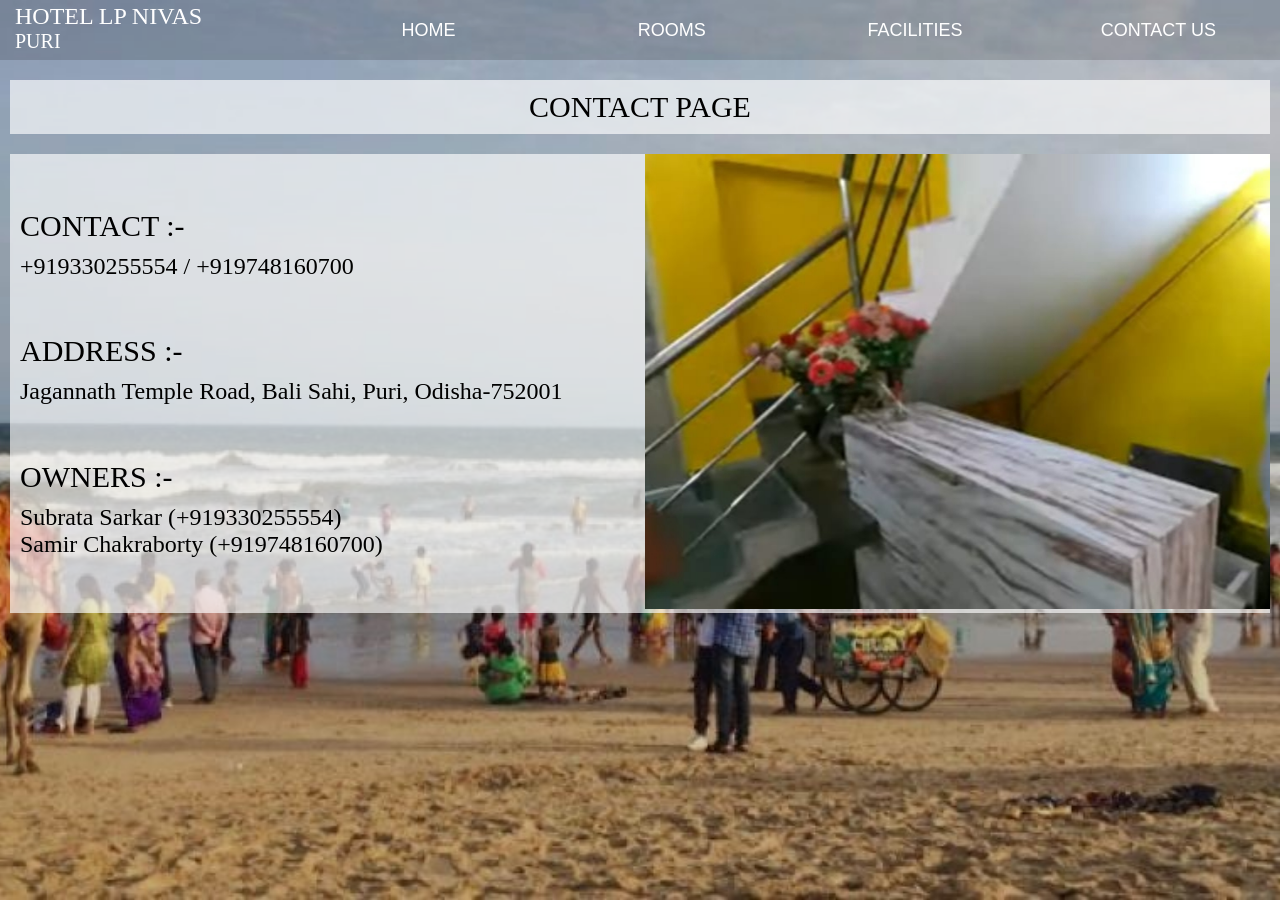
==== contact.html @ 04dcc319 "Add files via upload" ====
<!DOCTYPE html>
<html>
    <head>
        <title>Contact - Hotel LP Nivas</title>

        <meta name="viewport" content="width=device-width, initial-scale=1">

        <link rel="stylesheet" href="styles/header.css">
        <link rel="stylesheet" href="styles/general.css">
        <link rel="stylesheet" href="styles/contact.css">
    </head>
    <body>
        <header class="header">
        </header>
        
        <div class="contact-heading">CONTACT PAGE</div>

        <div class="contact-section">
            <div class="contact-text-container">
                <div class="contact-details">
                    <div class="contact-text-heading">CONTACT :-</div>
                    <div class="contact-text">+919330255554 / +919748160700</div>
                </div>
                <div class="contact-details">
                    <div class="contact-text-heading">ADDRESS :-</div>
                    <div class="contact-text">Jagannath Temple Road, Bali Sahi, Puri, Odisha-752001</div>
                </div>
                <div class="contact-details">
                    <div class="contact-text-heading">OWNERS :-</div>
                    <div class="contact-text">
                        <div>Subrata Sarkar (+919330255554)</div>
                        <div>Samir Chakraborty (+919748160700)</div>
                    </div>
                </div>
            </div>
            <div class="contact-image-container">
                <img class="contact-image" src="images/hotel-reception.jpg">
            </div>
        </div>

        <script src="scripts/background.js" type="module"></script>
        <script src="scripts/header.js" type="module"></script>
    </body>
</html>
---- styles/header.css ----
.header
{
    height: 60px;
    display: flex;
    flex-direction: row;
    justify-content: space-between;
    position: fixed;
    top: 0;
    left: 0;
    right: 0;
    z-index: 100;
    color: white;
    background-color: rgba(0, 0, 0, 0.151);
}

.left-section
{
    width: 250px;
    display: flex;
    flex: 0.3;
    flex-direction: column;
    align-items: start;
    padding-top: 3px;
    margin-left: 15px;
}
.hotel-name
{
    font-size: 24px;
}
.hotel-location
{
    font-size: 20px;
}

.right-section
{
    width: 0;
    display: flex;
    flex: 1;
    flex-direction: row;
    align-items: center;
    justify-content: space-evenly;
    flex-shrink: 0;
    margin: 0;
}

.header-element
{
    font-size: 18px;
    font-family: Arial;
    text-align: center;
    text-decoration: none;
    padding: 18px 10px;
    cursor: pointer;
    margin-top: 0;
    margin-bottom: 0;
    width: 100%;
    color: white;
    background-color: rgba(0, 0, 0, 0);
}
.header-element:hover
{
    background-color: rgba(0, 0, 0, 0.302);
    opacity: 0.5;
}
.header-element:active
{
    background-color: black;
    opacity: 0.5;
    transition: opacity 0.2s;
}

@media (max-width: 400px)
{
    .left-section
    {
        margin-left: 5px;
        flex: 0.125;
    }
    .hotel-name
    {
        font-size: 16px;
    }
    .hotel-location
    {
        font-size: 12px;
    }
    .right-section
    {
        flex: 2.5;
    }
    .header-element
    {
        font-size: 12px;
    }
}
@media (min-width: 401px) and (max-width: 500px)
{
    .left-section
    {
        margin-left: 10px;
        flex: 0.3;
    }
    .hotel-name
    {
        font-size: 18px;
    }
    .hotel-location
    {
        font-size: 14px;
    }
    .right-section
    {
        flex: 1;
    }
    .header-element
    {
        font-size: 14px;
    }
}
---- styles/general.css ----
body
{
    background: url("../images/background/home-background-image-1.jpg") no-repeat center center fixed;
                /*url("../images/background/home-background-image-2.jpg");*/
    background-size: cover;
    -webkit-background-size: cover;
    -moz-background-size: cover;
    -o-background-size: cover;
    object-fit: cover;
    backface-visibility: hidden;
    -webkit-backface-visibility: hidden;
    transition: 15s ease-in-out;
    margin: 0;
    position: fixed;
    left: 0;
    right: 0;
    top: 0;
    bottom: 0;
}
---- styles/contact.css ----
.contact-heading
{
    margin-top: 80px;
    margin-left: 10px;
    margin-right: 10px;
    margin-bottom: 20px;
    background-color: rgba(255, 255, 255, 0.65);
    padding-top: 10px;
    padding-bottom: 10px;
    text-align: center;
    font-size: 30px;
}


.contact-section
{
    display: flex;
    flex-direction: row;
    justify-content: space-between;
    background-color: rgba(255, 255, 255, 0.65);
    margin-left: 10px;
    margin-right: 10px;
    margin-bottom: 15px;
}

.contact-text-container
{
    width: 50%;
    display: flex;
    flex-direction: column;
    justify-content: space-evenly;
    text-align: middle;
    margin-left: 10px;
}
.contact-details
{
    display: flex;
    flex-direction: column;
    justify-content: space-evenly;
}
.contact-text-heading
{
    font-size: 30px;
    padding-bottom: 5px;
}
.contact-text
{
    font-size: 24px;
    padding-top: 5px;
}

.contact-image-container
{
    width: 50%;
}
.contact-image
{
    width: 100%;
    object-fit: cover;
}

@media (max-width: 500px)
{
    .contact-section
    {
        display: flex;
        flex-direction: column-reverse;
    }
    .contact-text-container
    {
        width: 100%;
        justify-content: space-evenly;
        text-align: center;
        margin-left: 0px;
    }
    .contact-text-heading
    {
        font-size: 20px;
        padding-bottom: 3px;
    }
    .contact-text
    {
        font-size: 16px;
        padding-top: 3px;
        margin-bottom: 15px;
    }
    .contact-image-container
    {
        width: 100%;
        object-fit: cover;
        margin-bottom: 15px;
    }
}
@media (min-width: 501px) and (max-width: 750px)
{
    .contact-text-heading
    {
        font-size: 20px;
        padding-bottom: 2px;
    }
    .contact-text
    {
        font-size: 16px;
        padding-top: 2px;
    }
}  
@media (min-width: 751px) and (max-width: 999px)
{
    .contact-text-heading
    {
        font-size: 25px;
        padding-bottom: 3px;
    }
    .contact-text
    {
        font-size: 20px;
        padding-top: 3px;
    }
}
@media (min-width: 1000px)
{

    .contact-text-heading
    {
        font-size: 30px;
        padding-bottom: 5px;
    }
    .contact-text
    {
        font-size: 24px;
        padding-top: 5px;
    }
}
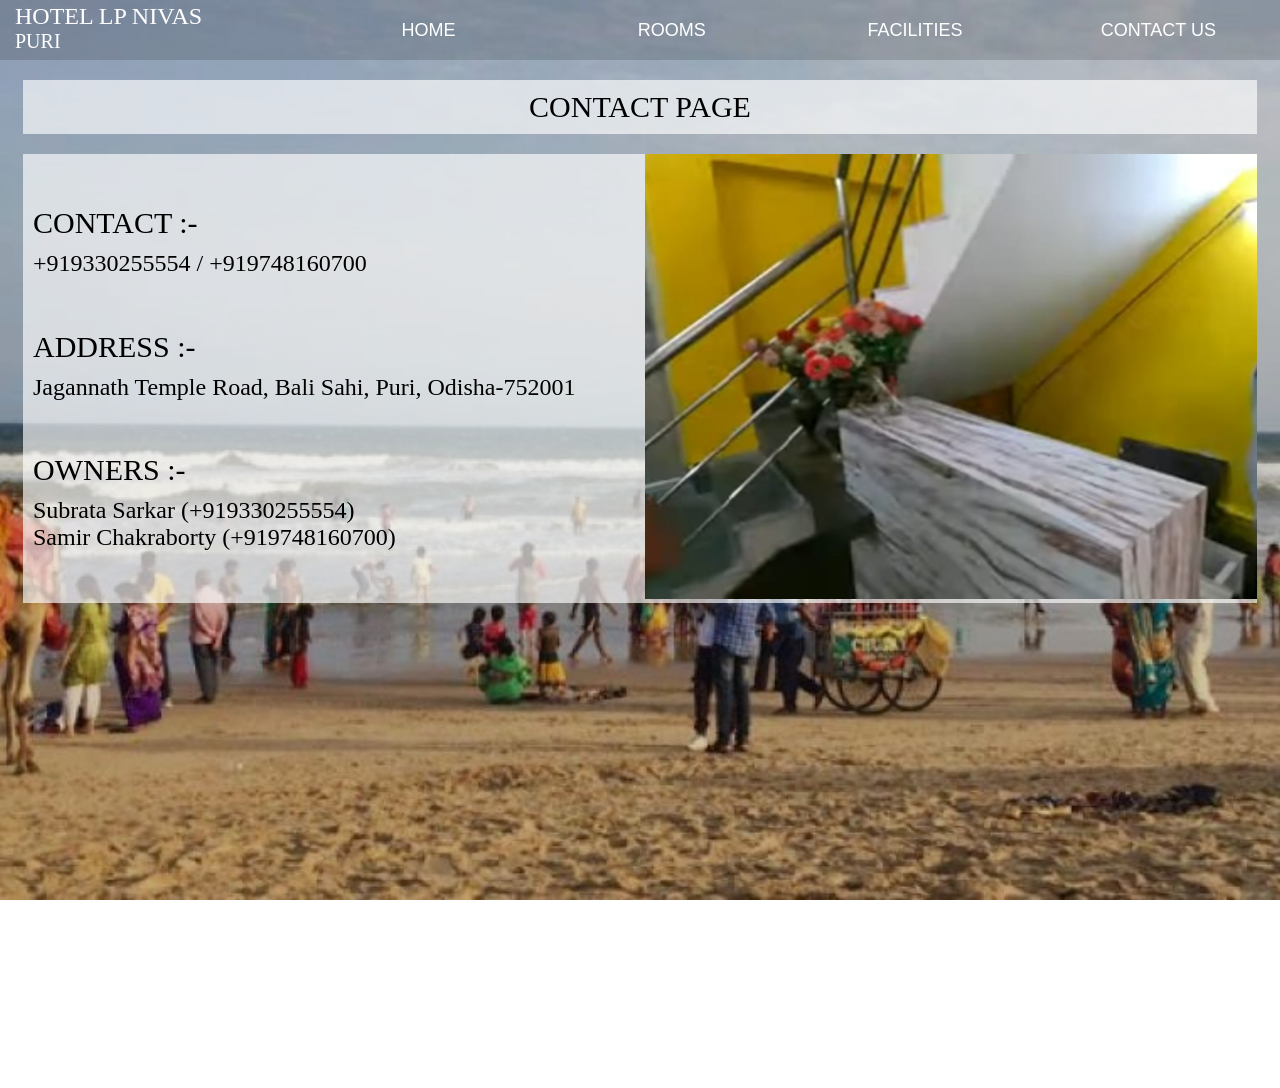
==== commit 1550119b: "Updated background.js to add background image slideshow" ====
--- a/contact.html
+++ b/contact.html
@@ -10,6 +10,9 @@
         <link rel="stylesheet" href="styles/contact.css">
     </head>
     <body>
+        <div id="bg1" class="background-slide"></div>
+        <div id="bg2" class="background-slide"></div>
+        
         <header class="header">
         </header>
         
@@ -38,7 +41,7 @@
             </div>
         </div>
 
-        <script src="scripts/background.js" type="module"></script>
         <script src="scripts/header.js" type="module"></script>
+        <script src="scripts/background.js"></script>
     </body>
 </html>
--- a/styles/general.css
+++ b/styles/general.css
@@ -10,10 +10,8 @@
     backface-visibility: hidden;
     -webkit-backface-visibility: hidden;
     transition: 15s ease-in-out;
-    margin: 0;
-    position: fixed;
-    left: 0;
-    right: 0;
-    top: 0;
-    bottom: 0;
-}+    overflow-y: scroll;
+    padding-bottom: 100px;
+    height: 100vh;
+
+}
--- a/styles/contact.css
+++ b/styles/contact.css
@@ -1,8 +1,8 @@
 .contact-heading
 {
     margin-top: 80px;
-    margin-left: 10px;
-    margin-right: 10px;
+    margin-left: 15px;
+    margin-right: 15px;
     margin-bottom: 20px;
     background-color: rgba(255, 255, 255, 0.65);
     padding-top: 10px;
@@ -18,8 +18,8 @@
     flex-direction: row;
     justify-content: space-between;
     background-color: rgba(255, 255, 255, 0.65);
-    margin-left: 10px;
-    margin-right: 10px;
+    margin-left: 15px;
+    margin-right: 15px;
     margin-bottom: 15px;
 }
 
@@ -57,6 +57,27 @@
 {
     width: 100%;
     object-fit: cover;
+}
+
+.background-slide {
+    position: fixed;
+    inset: 0;
+
+    background-size: cover;
+    background-position: center;
+    background-repeat: no-repeat;
+
+    transition: opacity 2s ease-in-out;
+
+    z-index: -2;
+}
+
+#bg1 {
+    opacity: 1;
+}
+
+#bg2 {
+    opacity: 0;
 }
 
 @media (max-width: 500px)
@@ -130,4 +151,4 @@
         font-size: 24px;
         padding-top: 5px;
     }
-}+}
